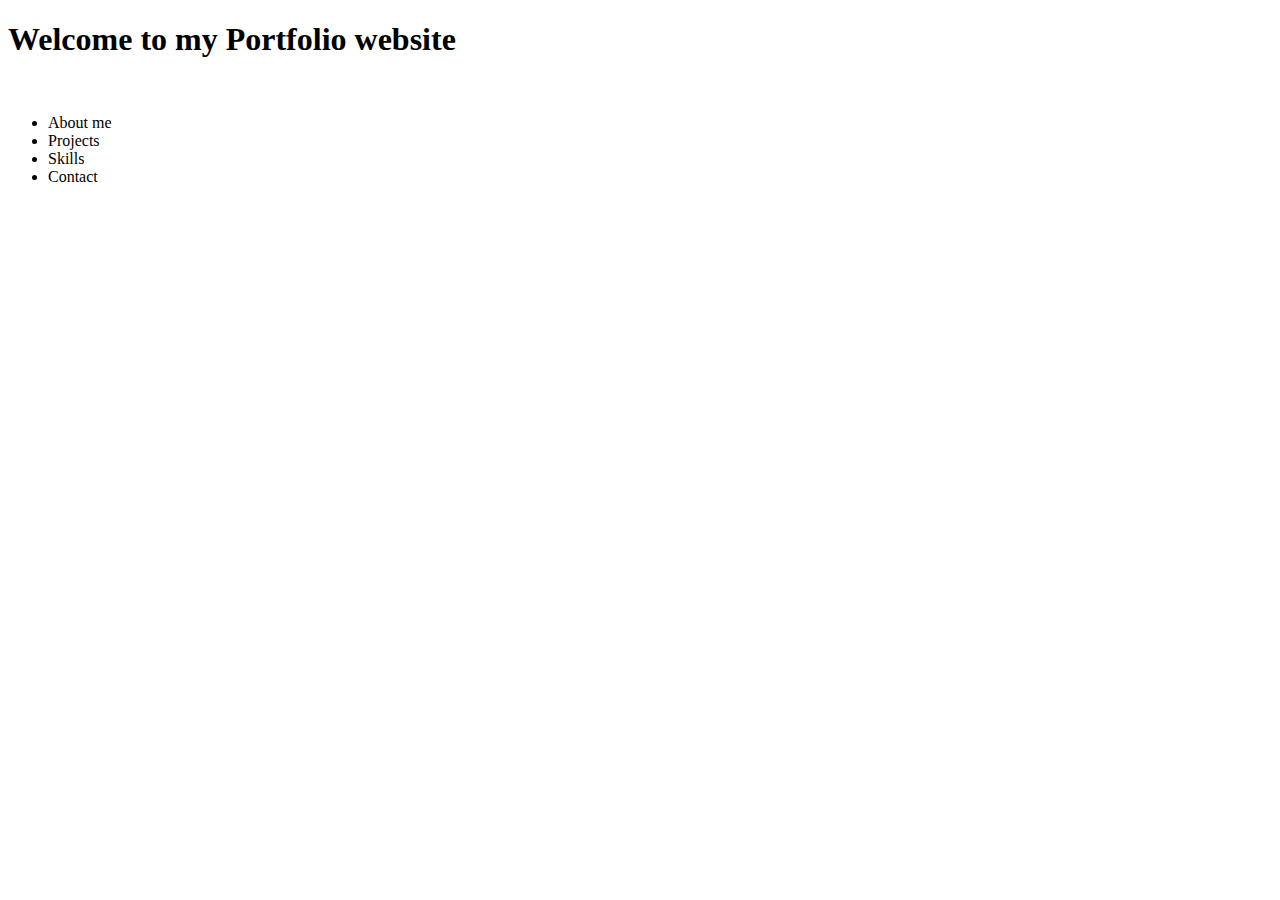
==== index.html @ ddb4a78d "Add all necessary files" ====
<!DOCTYPE html>
<html lang="en">
    <head>
        <title>Portfolio Max Novak</title>
    </head>
    <body>
        <header>
            <nav class="navbar">
                <h1>Welcome to my Portfolio website</h1><br>
                <ul>
                    <li>About me</li>
                    <li>Projects</li>
                    <li>Skills</li>
                    <li>Contact</li>
                </ul>
            </nav>
        </header>
        <main>

        </main>
        <footer>
            
        </footer>

    </body>
</html>
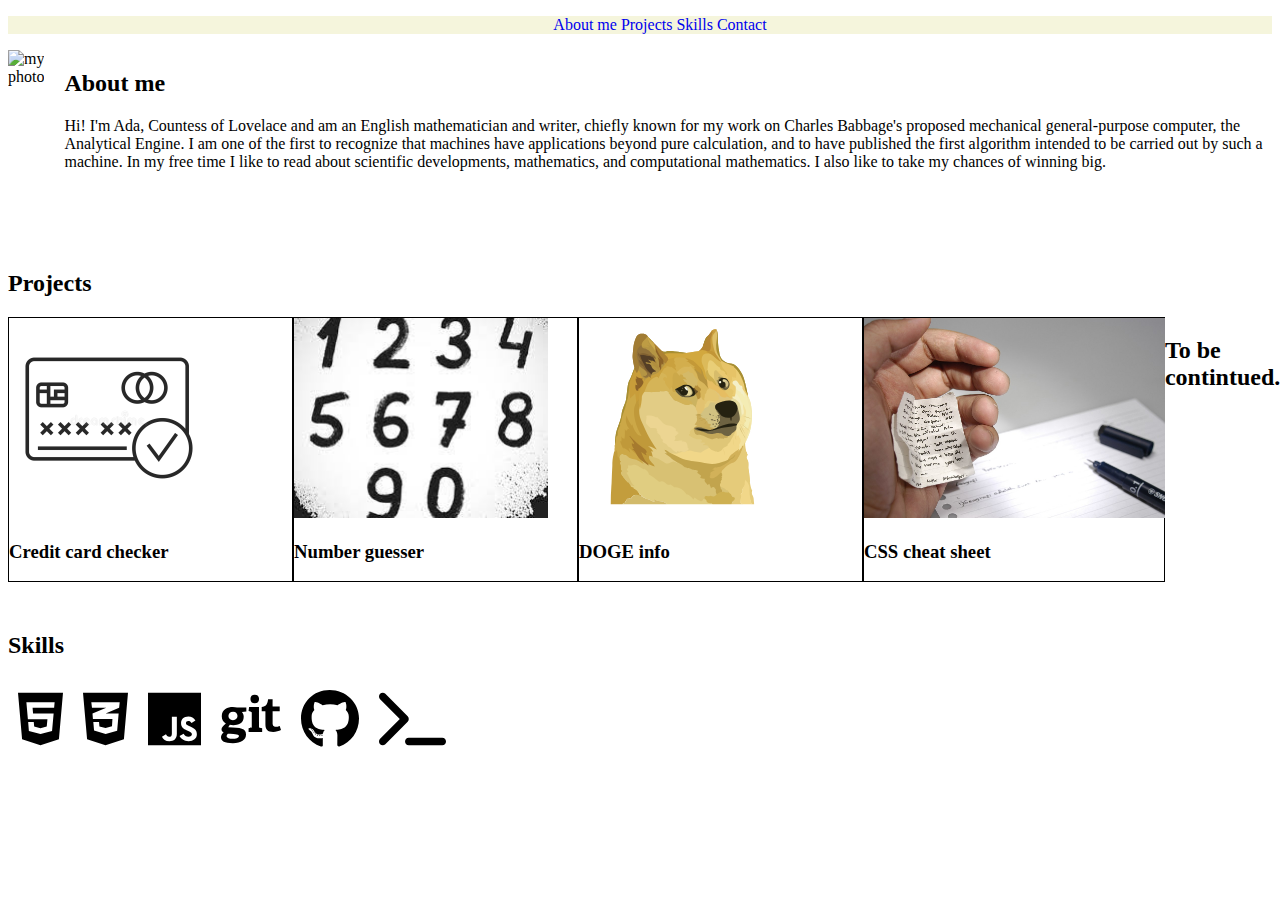
==== commit 7796d976: "creating first page" ====
--- a/index.html
+++ b/index.html
@@ -2,21 +2,83 @@
 <html lang="en">
     <head>
         <title>Portfolio Max Novak</title>
+        <link rel="stylesheet" href="./recourses/style.css">
     </head>
     <body>
         <header>
             <nav class="navbar">
-                <h1>Welcome to my Portfolio website</h1><br>
                 <ul>
-                    <li>About me</li>
-                    <li>Projects</li>
-                    <li>Skills</li>
-                    <li>Contact</li>
+                    <a href="#about"><li>About me</li></a>
+                    <a href="#projects"><li>Projects</li></a>
+                    <a href="#skills"><li>Skills</li></a>
+                    <a href="./contact.html"><li>Contact</li></a>
                 </ul>
             </nav>
         </header>
         <main>
+            <section id="section_about_me">
+                <img src="./recourses/IMG_0877.jpeg" alt="my photo" id="photo">
+                <div id="block_about_me">
+                    <h2>About me</h2>
+                    <p>Hi! I'm Ada, Countess of Lovelace and am an English mathematician and writer, chiefly known for my work on Charles Babbage's proposed mechanical general-purpose computer, the Analytical Engine.
 
+                        I am one of the first to recognize that machines have applications beyond pure calculation, and to have published the first algorithm intended to be carried out by such a machine.
+                        
+                        In my free time I like to read about scientific developments, mathematics, and computational mathematics. I also like to take my chances of winning big.</p>
+                </div>
+            </section>
+            <section id="section_projects">
+                <div>
+                    <h2>Projects</h2>
+                </div>
+                <div id="projects_container">
+                    <div class="projects" id="project1">
+                        <img class="project_img" src="./recourses/card_checker.jpeg" alt="Image of card">
+                        <h3>Credit card checker</h3>
+                    </div>
+                    <div class="projects" id="project2">
+                        <img class="project_img" src="./recourses/number_guesser.jpeg" alt="numbers">
+                        <h3>Number guesser</h3>
+                    </div>
+                    <div class="projects" id="project3">
+                        <img class="project_img" src="./recourses/doge.svg" alt="doge image">
+                        <h3>DOGE info</h3>
+                    </div>
+                    <div class="projects" id="project4">
+                        <img class="project_img" src="./recourses/cheat_sheet.jpeg" alt="cheat_sheet">
+                        <h3>CSS cheat sheet</h3>
+                    </div>
+                    <div id="to_be_continued">
+                        <h2>To be contintued...</h2>
+                    </div>
+                </div>
+            </section>
+            <section id="skills">
+                <div>
+                    <h2>Skills</h2>
+                </div>
+                <div id="skill_container">
+                    <div>
+                        <img class="skill_logo" src="./recourses/html5-brands.svg" alt="html logo">
+                    </div>
+                    <div>
+                        <img class="skill_logo" src="./recourses/css3-alt-brands.svg" alt="css logo">
+                    </div>
+                    <div>
+                        <img class="skill_logo" src="./recourses/js-brands.svg" alt="javascript logo">
+                    </div>
+                    <div>
+                        <img class="skill_logo" src="./recourses/git-brands.svg" alt="git logo">
+                    </div>
+                    <div>
+                        <img class="skill_logo" src="./recourses/github-brands.svg" alt="github logo">
+                    </div>
+                    <div>
+                        <img class="skill_logo" src="./recourses/terminal-solid.svg" alt="terminal logo">
+                    </div>
+                    
+                </div>
+            </section>
         </main>
         <footer>
             
--- a/recourses/style.css
+++ b/recourses/style.css
@@ -0,0 +1,48 @@
+
+.navbar li{
+    display: inline-block;
+}
+
+.navbar{
+    background-color: beige;
+    text-align: center;
+}
+
+#photo{
+    height: 200px;
+    width: auto;
+    margin-right: 20px;
+}
+
+#section_about_me{
+    display: inline-flex;
+}
+
+.project_img{
+    height: 200px;
+    width: auto;
+}
+
+.projects{
+    border: 1px solid  black ;
+    width: 300px;
+}
+
+#projects_container{
+    display: inline-flex;
+}
+
+.skill_logo{
+    height: 60px;
+    width: auto;
+    margin: 10px;
+
+}
+
+#skill_container{
+    display: inline-flex;
+}
+
+#skills{
+    margin-top: 50px;
+}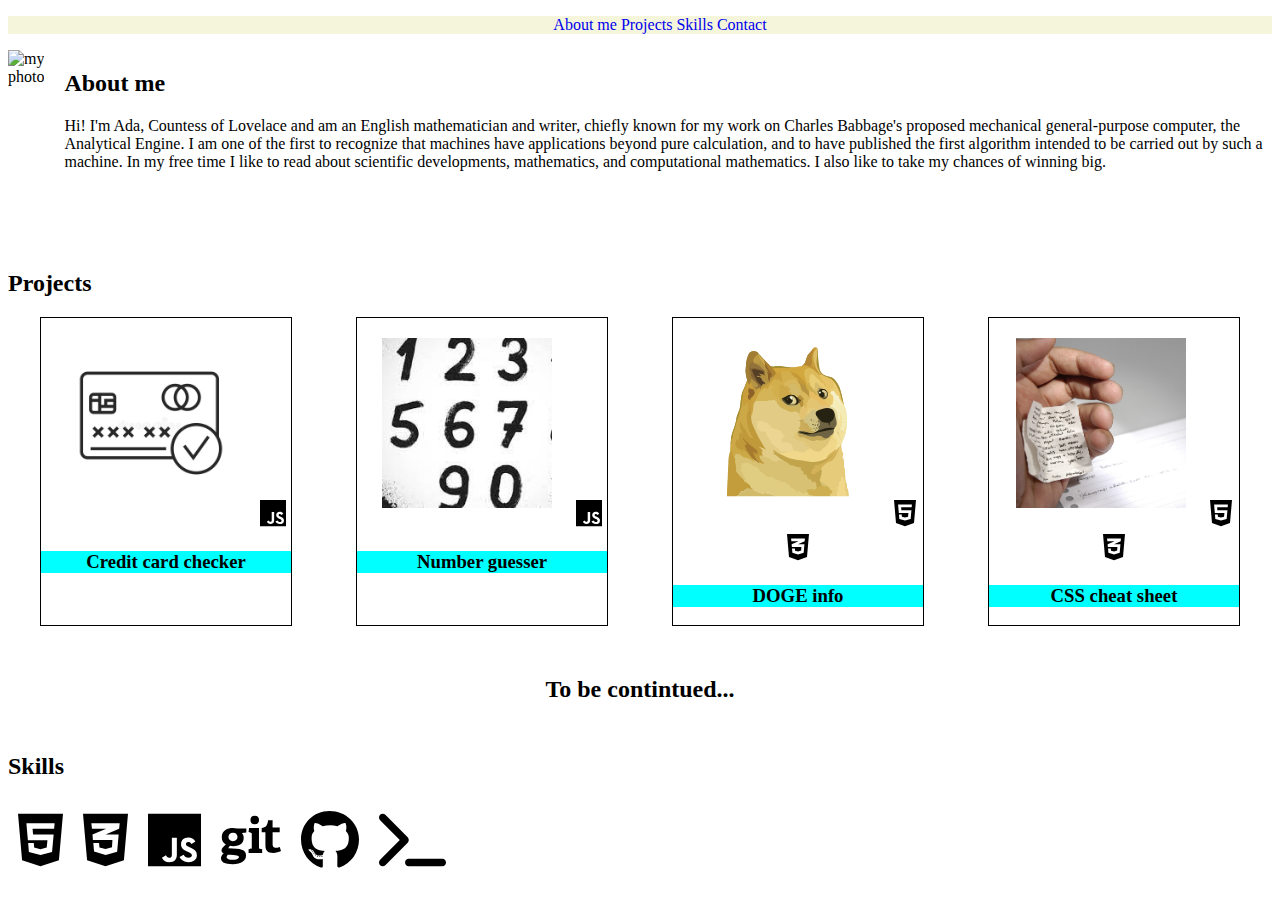
==== commit 31d7a78c: "Adjusting project section" ====
--- a/index.html
+++ b/index.html
@@ -32,26 +32,32 @@
                     <h2>Projects</h2>
                 </div>
                 <div id="projects_container">
-                    <div class="projects" id="project1">
+                    <div class="project" id="project1">
                         <img class="project_img" src="./recourses/card_checker.jpeg" alt="Image of card">
-                        <h3>Credit card checker</h3>
+                        <img class="inner_technology_img" src="./recourses/js-brands.svg" alt="javascript">
+                        <h3 class="project_name">Credit card checker</h3>
                     </div>
-                    <div class="projects" id="project2">
+                    <div class="project" id="project2">
                         <img class="project_img" src="./recourses/number_guesser.jpeg" alt="numbers">
-                        <h3>Number guesser</h3>
+                        <img class="inner_technology_img" src="./recourses/js-brands.svg" alt="javascript">
+                        <h3 class="project_name">Number guesser</h3>
                     </div>
-                    <div class="projects" id="project3">
+                    <div class="project" id="project3">
                         <img class="project_img" src="./recourses/doge.svg" alt="doge image">
-                        <h3>DOGE info</h3>
+                        <img class="inner_technology_img" src="./recourses/html5-brands.svg" alt="html">
+                        <img class="inner_technology_img" src="./recourses/css3-alt-brands.svg" alt="css">
+                        <h3 class="project_name">DOGE info</h3>
                     </div>
-                    <div class="projects" id="project4">
+                    <div class="project" id="project4">
                         <img class="project_img" src="./recourses/cheat_sheet.jpeg" alt="cheat_sheet">
-                        <h3>CSS cheat sheet</h3>
+                        <img class="inner_technology_img" src="./recourses/html5-brands.svg" alt="html">
+                        <img class="inner_technology_img" src="./recourses/css3-alt-brands.svg" alt="css">
+                        <h3 class="project_name">CSS cheat sheet</h3>
                     </div>
+                </div>
                     <div id="to_be_continued">
                         <h2>To be contintued...</h2>
                     </div>
-                </div>
             </section>
             <section id="skills">
                 <div>
--- a/recourses/style.css
+++ b/recourses/style.css
@@ -19,17 +19,40 @@
 }
 
 .project_img{
-    height: 200px;
-    width: auto;
+    height: 170px;
+    width: 170px;
+    object-fit: cover;
+    margin: 20px;
 }
 
-.projects{
+
+.project{
     border: 1px solid  black ;
-    width: 300px;
+    width: 250px;
+    text-align: center;
+    
 }
 
+#project2 img{
+    object-position: 10%;
+}
+#project4 img{
+    object-position: 20%;
+}
+
+.project_name{
+    background-color: aqua;
+}
+
+.inner_technology_img{
+    height: 30px;
+}
+
+
 #projects_container{
-    display: inline-flex;
+    display: flex;
+    flex-wrap: wrap;
+    justify-content: space-around;
 }
 
 .skill_logo{
@@ -45,4 +68,9 @@
 
 #skills{
     margin-top: 50px;
+}
+
+#to_be_continued {
+    text-align: center;
+    margin-top: 50px;
 }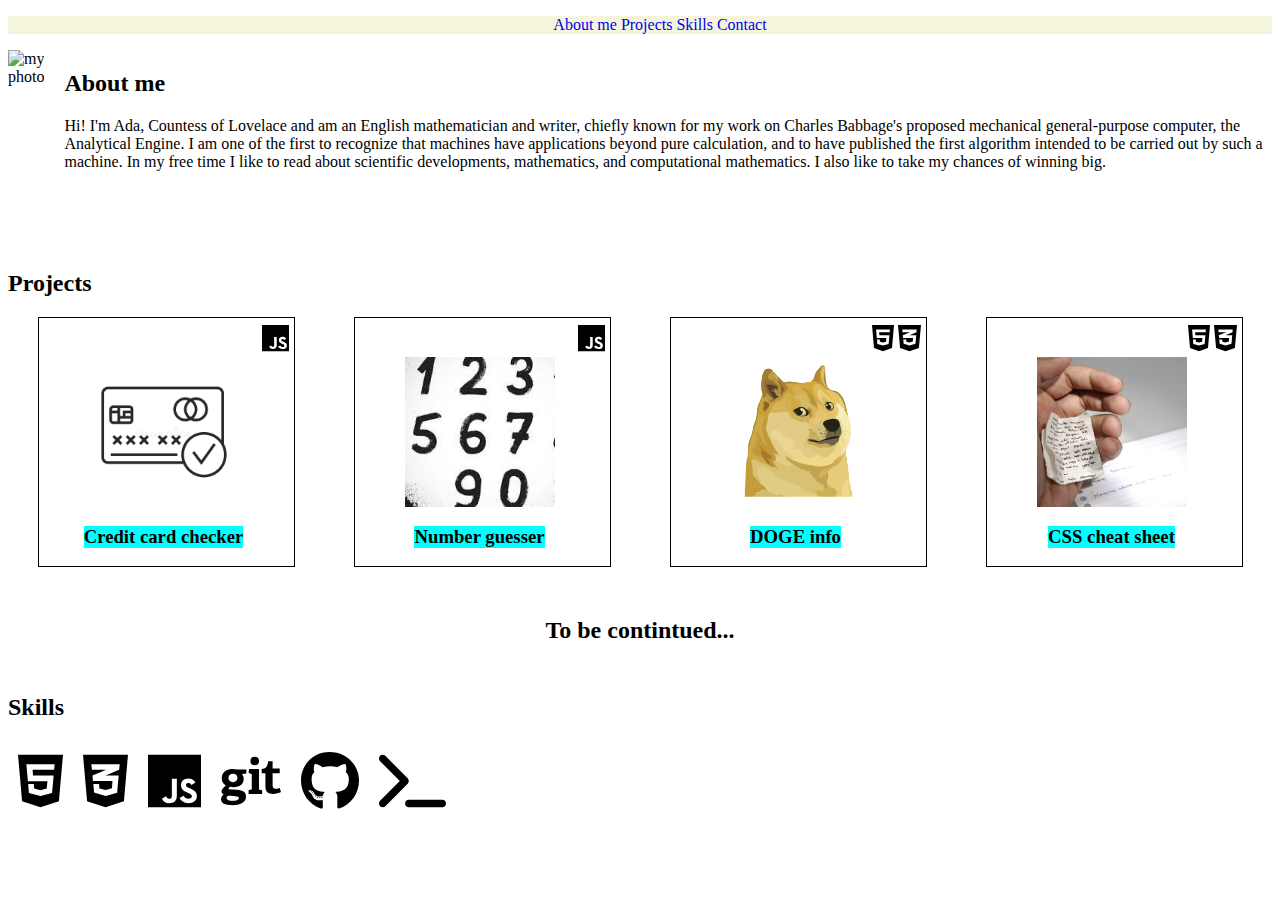
==== commit 0aa4202b: "Complete first page" ====
--- a/index.html
+++ b/index.html
@@ -33,26 +33,40 @@
                 </div>
                 <div id="projects_container">
                     <div class="project" id="project1">
+                        <div class = "technology_container">
+                            <img class="inner_technology_img" src="./recourses/js-brands.svg" alt="javascript">
+                        </div>
                         <img class="project_img" src="./recourses/card_checker.jpeg" alt="Image of card">
-                        <img class="inner_technology_img" src="./recourses/js-brands.svg" alt="javascript">
                         <h3 class="project_name">Credit card checker</h3>
+                            <p class ="project_description" >Proghram checked if the card is valid using Luhn's algorithm</p>
                     </div>
                     <div class="project" id="project2">
+                        <div class = "technology_container">
+                            <img class="inner_technology_img" src="./recourses/js-brands.svg" alt="javascript">   
+                        </div>
                         <img class="project_img" src="./recourses/number_guesser.jpeg" alt="numbers">
-                        <img class="inner_technology_img" src="./recourses/js-brands.svg" alt="javascript">
                         <h3 class="project_name">Number guesser</h3>
+                        <p class ="project_description">Program is checking wether the number inputed by user is the same as the randomly selected number in certain round</p>
                     </div>
                     <div class="project" id="project3">
+                        <div class = "technology_container">
+                            <img class="inner_technology_img" src="./recourses/html5-brands.svg" alt="html">
+                            <img class="inner_technology_img" src="./recourses/css3-alt-brands.svg" alt="css">
+                        </div>
                         <img class="project_img" src="./recourses/doge.svg" alt="doge image">
-                        <img class="inner_technology_img" src="./recourses/html5-brands.svg" alt="html">
-                        <img class="inner_technology_img" src="./recourses/css3-alt-brands.svg" alt="css">
                         <h3 class="project_name">DOGE info</h3>
+                            <p class ="project_description">My first project using HTML and CSS. Implemented learned skills into real project.</p>
                     </div>
                     <div class="project" id="project4">
+                        <div class = "technology_container">
+                            <img class="inner_technology_img" src="./recourses/html5-brands.svg" alt="html">
+                            <img class="inner_technology_img" src="./recourses/css3-alt-brands.svg" alt="css">
+                        </div>
                         <img class="project_img" src="./recourses/cheat_sheet.jpeg" alt="cheat_sheet">
-                        <img class="inner_technology_img" src="./recourses/html5-brands.svg" alt="html">
-                        <img class="inner_technology_img" src="./recourses/css3-alt-brands.svg" alt="css">
                         <h3 class="project_name">CSS cheat sheet</h3>
+                        <p class ="project_description"> One more project of styling using HTML and CSS and alson playnig with fonts, colors and overall visual look of the page.</p>
+
+                        
                     </div>
                 </div>
                     <div id="to_be_continued">
--- a/recourses/style.css
+++ b/recourses/style.css
@@ -19,18 +19,20 @@
 }
 
 .project_img{
-    height: 170px;
-    width: 170px;
+    height: 150px;
+    width: 150px;
     object-fit: cover;
-    margin: 20px;
 }
 
 
 .project{
     border: 1px solid  black ;
     width: 250px;
-    text-align: center;
-    
+    display: flex;
+    flex-direction: column;
+    align-items: center;
+    padding-right: 5px;
+
 }
 
 #project2 img{
@@ -42,10 +44,16 @@
 
 .project_name{
     background-color: aqua;
+    justify-self: flex-end;
 }
 
 .inner_technology_img{
+    margin-top: 5px;
     height: 30px;
+}
+.technology_container{
+    align-self: flex-end;
+    flex: auto;
 }
 
 
@@ -53,7 +61,14 @@
     display: flex;
     flex-wrap: wrap;
     justify-content: space-around;
+    align-items: flex-start;
 }
+
+.project_description{
+    margin-left: 15px;
+    display: none;
+}
+
 
 .skill_logo{
     height: 60px;
@@ -73,4 +88,5 @@
 #to_be_continued {
     text-align: center;
     margin-top: 50px;
-}+}
+
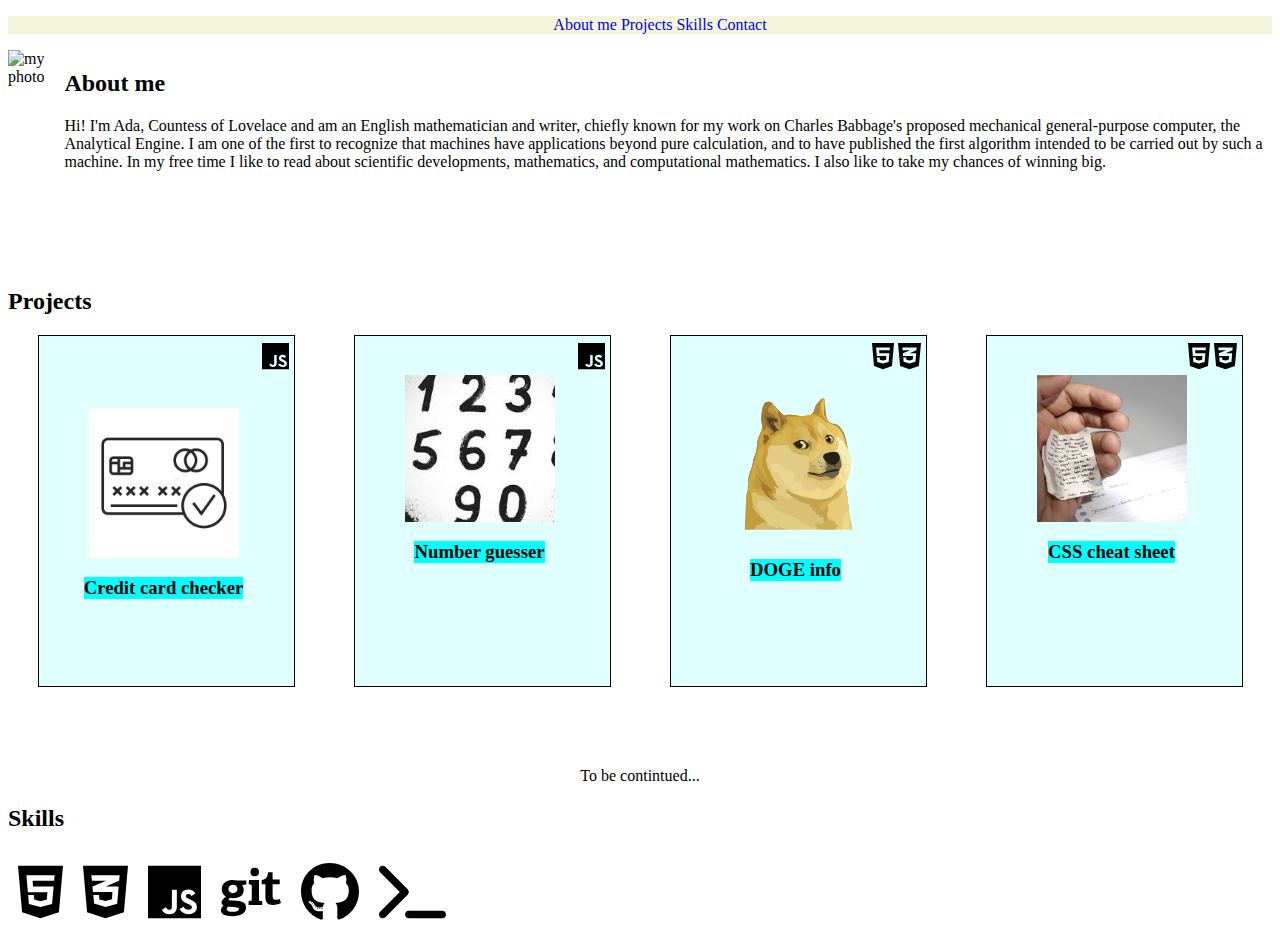
==== commit 885d940e: "Complete contact page+ adding hover animation" ====
--- a/index.html
+++ b/index.html
@@ -10,12 +10,13 @@
                 <ul>
                     <a href="#about"><li>About me</li></a>
                     <a href="#projects"><li>Projects</li></a>
-                    <a href="#skills"><li>Skills</li></a>
+                    <a href="#skill_container"><li>Skills</li></a>
                     <a href="./contact.html"><li>Contact</li></a>
                 </ul>
             </nav>
         </header>
         <main>
+
             <section id="section_about_me">
                 <img src="./recourses/IMG_0877.jpeg" alt="my photo" id="photo">
                 <div id="block_about_me">
@@ -27,7 +28,7 @@
                         In my free time I like to read about scientific developments, mathematics, and computational mathematics. I also like to take my chances of winning big.</p>
                 </div>
             </section>
-            <section id="section_projects">
+            <section id="section_projects"><br>
                 <div>
                     <h2>Projects</h2>
                 </div>
@@ -70,10 +71,10 @@
                     </div>
                 </div>
                     <div id="to_be_continued">
-                        <h2>To be contintued...</h2>
+                        <span>To be contintued...<span>
                     </div>
             </section>
-            <section id="skills">
+            <section id="section_skills">
                 <div>
                     <h2>Skills</h2>
                 </div>
@@ -103,6 +104,8 @@
         <footer>
             
         </footer>
-
+        <!--
+<script src="./script.js"></script>
+        -->
     </body>
 </html>--- a/recourses/style.css
+++ b/recourses/style.css
@@ -15,7 +15,12 @@
 }
 
 #section_about_me{
-    display: inline-flex;
+display: inline-flex;
+}
+
+
+#to_be_continued{
+    position: relative;
 }
 
 .project_img{
@@ -28,12 +33,16 @@
 .project{
     border: 1px solid  black ;
     width: 250px;
+    height: 350px;
     display: flex;
     flex-direction: column;
     align-items: center;
     padding-right: 5px;
+    background-color:lightcyan;
+    margin-bottom: 30px;
+}
 
-}
+
 
 #project2 img{
     object-position: 10%;
@@ -44,7 +53,7 @@
 
 .project_name{
     background-color: aqua;
-    justify-self: flex-end;
+
 }
 
 .inner_technology_img{
@@ -61,12 +70,19 @@
     display: flex;
     flex-wrap: wrap;
     justify-content: space-around;
-    align-items: flex-start;
 }
 
 .project_description{
     margin-left: 15px;
-    display: none;
+}
+
+.project .project_description{
+    opacity: 0;
+    transition: opacity 0.5s;
+}
+
+.project:hover .project_description{
+    opacity: 1;
 }
 
 
@@ -74,7 +90,6 @@
     height: 60px;
     width: auto;
     margin: 10px;
-
 }
 
 #skill_container{
@@ -90,3 +105,50 @@
     margin-top: 50px;
 }
 
+
+
+
+
+
+
+
+
+
+#contact_container{
+    display: inline-flex;
+    margin: 40px 60px;
+}
+
+
+#div_buttonlinks{
+    align-content: center;
+    flex-direction: column;
+    display: flex;
+}
+
+#div_text{
+    display: flex;
+    margin: 10px 70px ;
+    background-color: aliceblue;
+    border: 1px solid black;
+    padding: 3%;
+    min-width: 300px;
+}
+
+#QR{
+    display: flex;
+    align-self: center;
+    flex-direction: column;
+  
+}
+
+#QR img{
+    height: 200px;
+    margin-bottom: 10px;
+}
+
+.contact_button{
+    width: 300px;
+    height: 50px;
+    margin: 10px;
+}